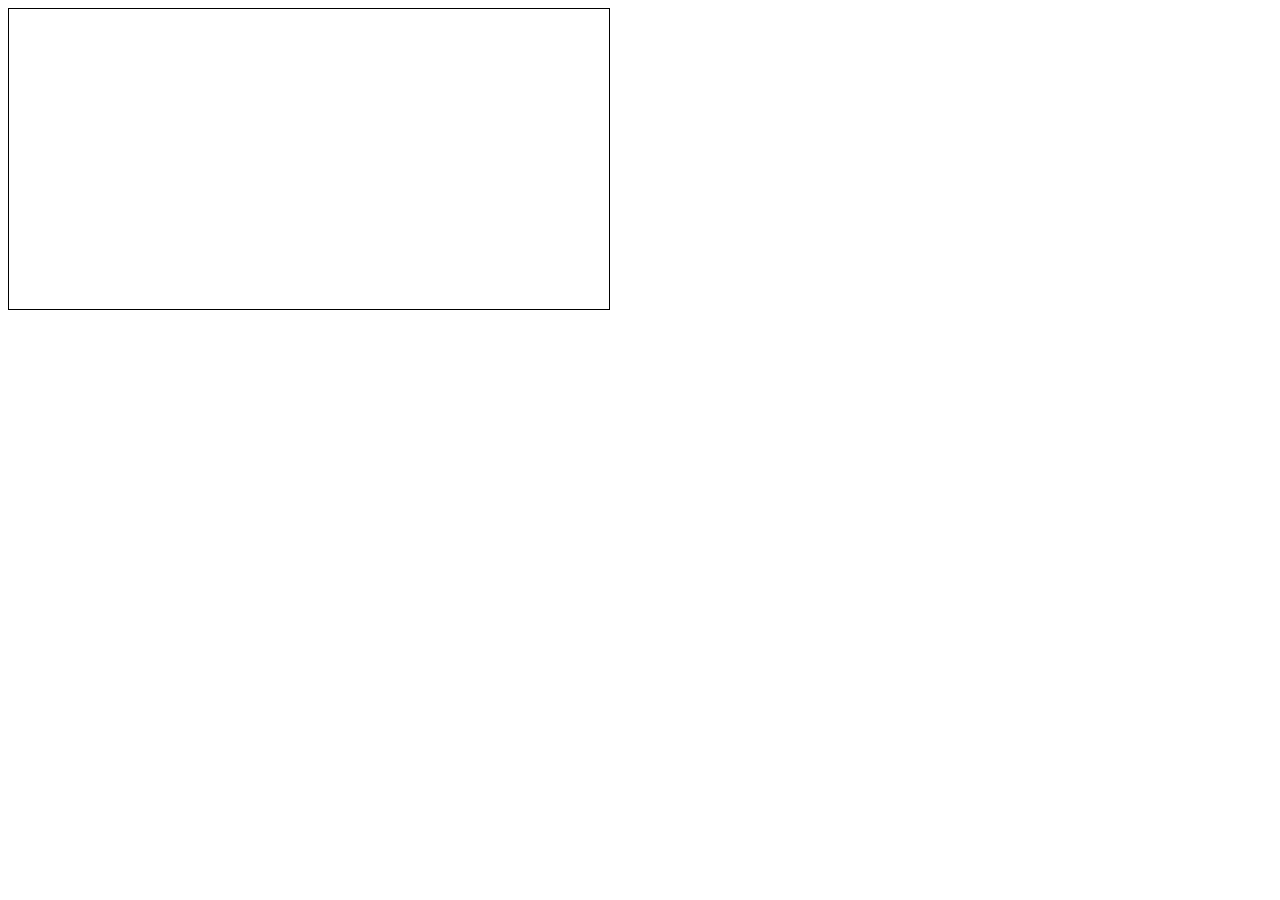
==== breakout/index.html @ da09540a "breakout" ====
<html lang="en">
<head>
    <meta charset="UTF-8">
    <meta http-equiv="X-UA-Compatible" content="IE=edge">
    <meta name="viewport" content="width=device-width, initial-scale=1.0">
    <title>BREAKOUT</title>
    <link rel="stylesheet" href="style.css">
</head>
<body>
    
    <div class="grid">
        
    </div>
    <script src="app.js"></script>

</body>
</html>
---- breakout/style.css ----
.grid{
    position: absolute;
    width: 600px;
    height: 300px;
    border: solid black 1px;
}

.block{
    position: absolute;
    width: 1px;
    height: 20px;
    background-color: blue;
    left: 50px;
    bottom: 50px;
}
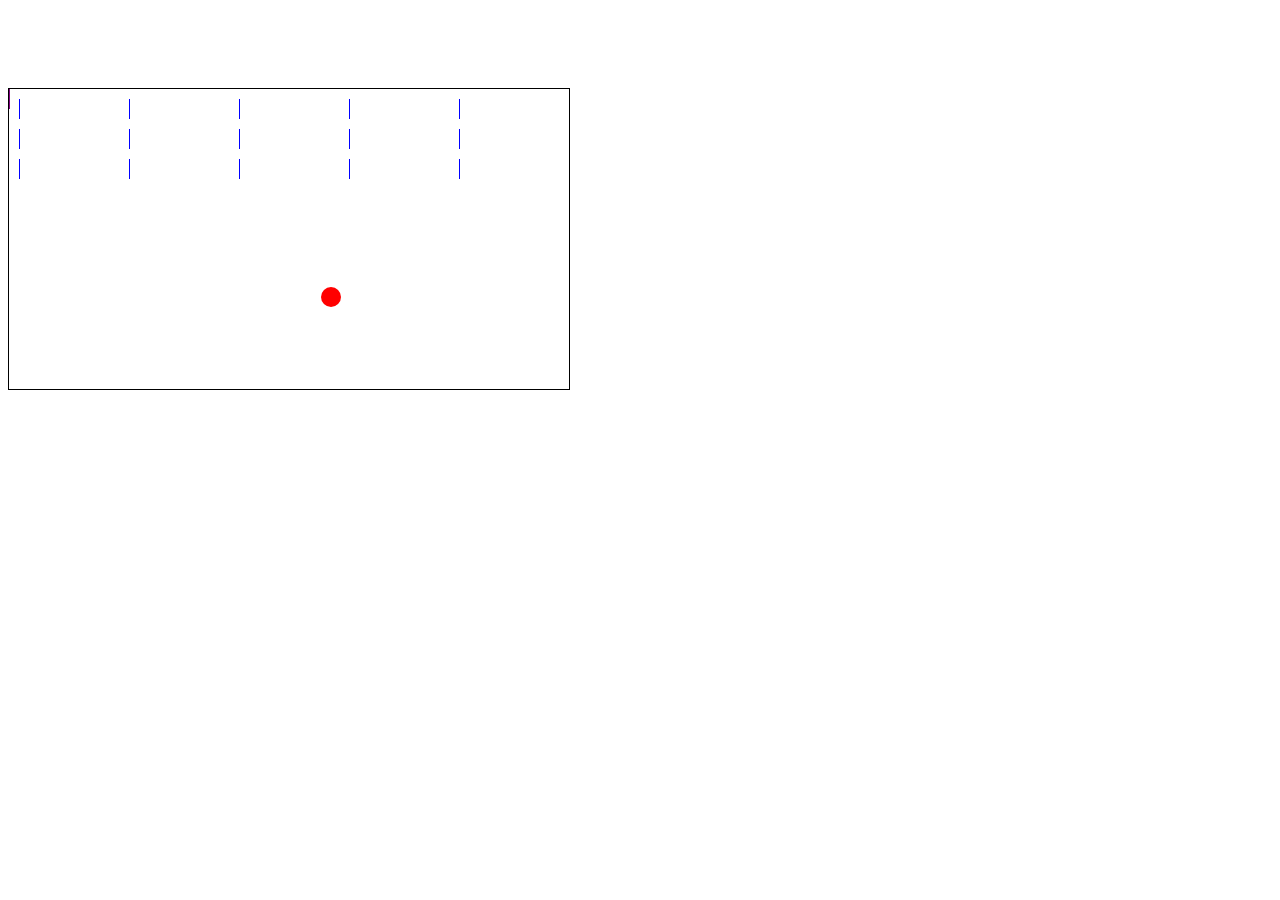
==== commit 05c23cd6: "breakout move ball and collide 3" ====
--- a/breakout/index.html
+++ b/breakout/index.html
@@ -7,7 +7,7 @@
     <link rel="stylesheet" href="style.css">
 </head>
 <body>
-    
+    <div id="score"></div>
     <div class="grid">
         
     </div>
--- a/breakout/style.css
+++ b/breakout/style.css
@@ -1,8 +1,9 @@
 .grid{
     position: absolute;
-    width: 600px;
+    width: 560px;
     height: 300px;
     border: solid black 1px;
+    margin-top: 80px;
 }
 
 .block{
@@ -10,6 +11,21 @@
     width: 1px;
     height: 20px;
     background-color: blue;
-    left: 50px;
-    bottom: 50px;
+
+}
+
+.user{
+    position: absolute;
+    width: 1px;
+    height: 20px;
+    background-color: purple;
+
+}
+
+.ball{
+    width: 20px;
+    height: 20px;
+    border-radius: 10px;
+    background-color: red;
+    position: absolute;
 }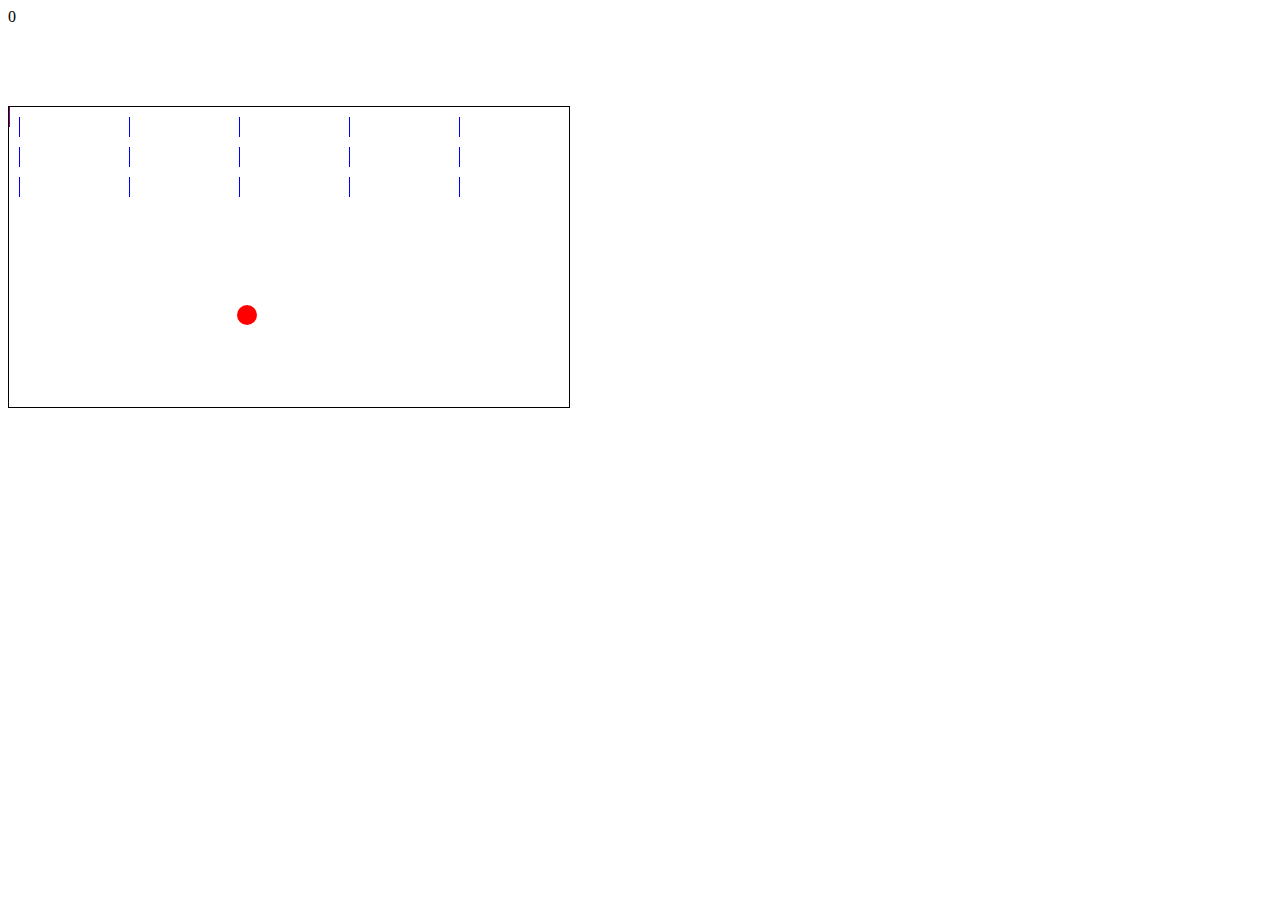
==== commit bbed2d3d: "breakout move ball and collide 4" ====
--- a/breakout/index.html
+++ b/breakout/index.html
@@ -7,7 +7,7 @@
     <link rel="stylesheet" href="style.css">
 </head>
 <body>
-    <div id="score"></div>
+    <div id="score">0</div>
     <div class="grid">
         
     </div>
